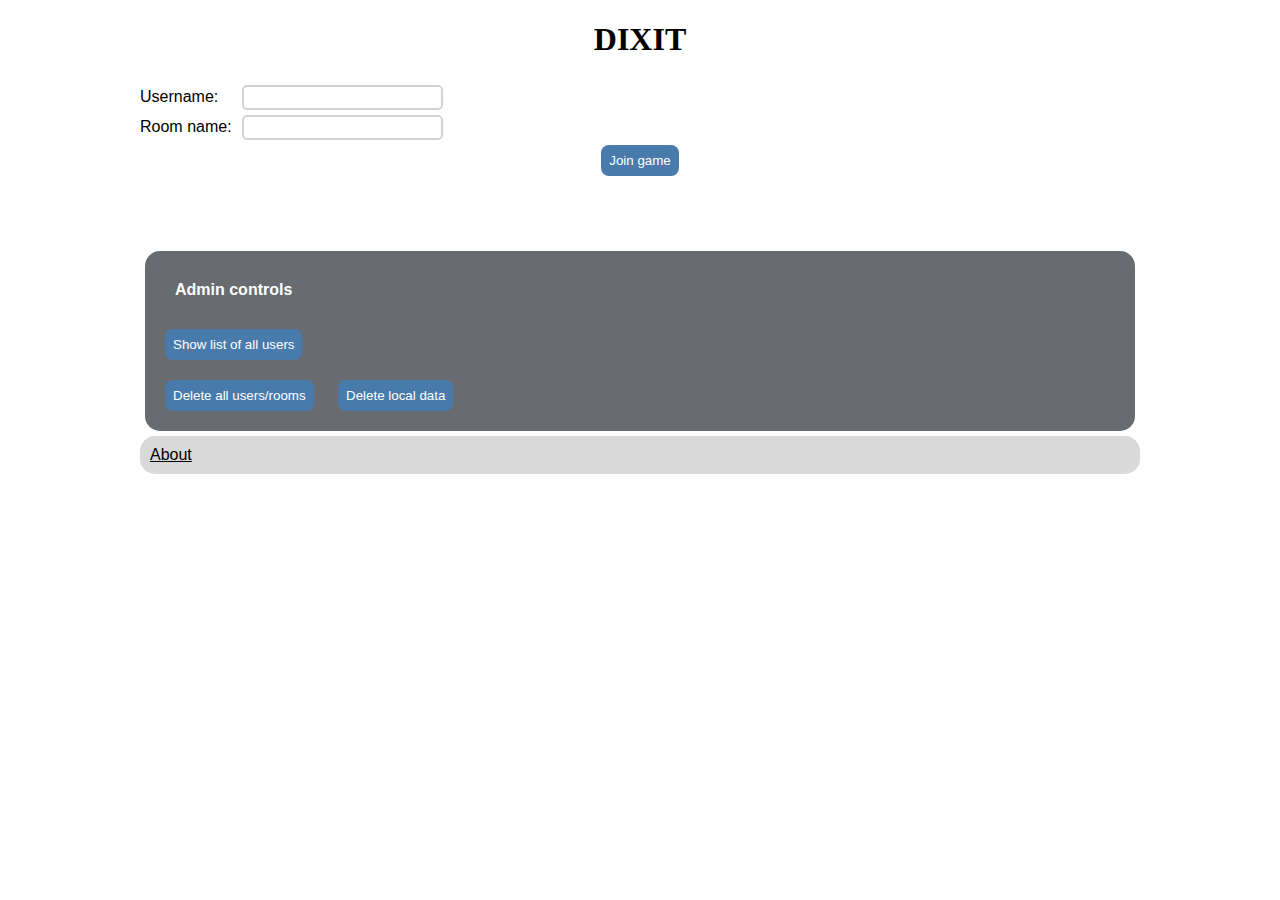
==== client/index.html @ cbd28568 "reordered card credits" ====
<!DOCTYPE html>
<html>
<meta charset="UTF-8">
<head>
	<title>Dixit!</title>
	<meta name="viewport" content="width=device-width, initial-scale=1" />
	<script src="socket.io/socket.io.js"></script>
	<script src="https://code.jquery.com/jquery-3.5.1.min.js"></script>
	
	<script type="text/javascript" src="server_address.js"></script>
	<script type="text/javascript" src="dixit_game.js"></script>

	<link rel="stylesheet" type="text/css" href="dixit.css" />
</head>

<body>
	<div id="game">
	<h1 id="title">DIXIT</h1>
	<div id="join-controls">
		<form autocomplete="off">
			<div class="input-row">
				<label for="username">Username: </label>
				<input type="text" name="username" id="username" required>
			</div>

			<div class="input-row">
			<label for="game">Room name: </label>
			<input type="text" name="game" id="game" required>
			</div>

			<div class="centered">
				<input class="load" type="submit" name="submit" value="Join game" id="submit">
				<div class="loading hidden">loading...</div>
			</div>
		</form>
	</div>
	<div id="error" class="module centered">
		<span id="error_text"></span>
	</div>
	<div id="notify" class="module centered">
		<span id="notify_text"></span>
	</div>
	<div id="gameboard" class="hidden">
		<div id="game-start" class="centered">
			<form>
				<div class="toggle-box" id="options-box">
					<div class="centered">
						<a href="#" class="toggle" id="options-toggle">Options</a>
					</div>
					<div id="options" class="hidden">
						<div class="input-row">
							<label for="hand-size">Hand size (1-10):</label>
							<input type="number" value="5" name="hand-size" min="1" max="10" id="hand-size">
						</div>
						<div class="input-item">
							<input type="checkbox" id="equal-hands" checked>
							<label for="equal-hands">Keep hand sizes equal at game end</label>
						</div>
						<div class="input-item">
							<input type="checkbox" id="deck-limit-on">
							<label for="deck-limit-on">Maximum deck size: <input id="deck-limit" type="number" value="200" min="1"></label>
						</div>
						<div class="input-item">
							<input type="checkbox" id="win-score-on">
							<label for="win-score-on">Winning score: </label>
							<input id="win-score" type="number" value="30" min="1">
						</div>
						<div class="input-item">
						<a href="#" class="toggle" id="deck-filter-toggle">Filter cards...</a>
							<div id="deck-filter" class="hidden">
								<div class="input-row">
									<button id="select-all-artists" type="button">Select all</button>
									<button id="deselect-all-artists" type="button">Deselect all</button>
								</div>
								<ul id="deck-items">
								</ul>
							</div>
						</div>
						<div class="input-item">
							<button type="button" id="shuffle-players">Shuffle player order</button>
						</div>

					</div>

					<div class="centered">
						<input type="submit" name="submit" value="Start game!">
					</div>
				</div>
			</form>
		</div>
		<div id="gameplay">
			<div id="game-end" class="hidden">
				<h2 id="win-text"></h2>
				<h3><span id="winner-announce"></span><span id="winner-names"></span></h3>
				<div class="module game-controls">
					<button class="end-game" type="button">Delete this game forever</button>
					<button class="reset-game" type="button">Reset game</button>
				</div>
			</div>
		<h3 id="turn_text" class="hidden"></h3>
		<div class="hint centered hidden">
			<h3>Hint:</h3>
			<span id="prompt_text"></span>
		</div>
		<div id="table">
			<div class="card-list" id="unrevealed-cards"><ul></ul></div>
			<div class="card-list" id="revealed-cards"><ul class="card-list"></ul></div>
			<div id="guess-card" class="hidden centered">
				<button type="button">Guess card</button>
			</div>
		</div>

		<hr />

		<div class="prompt centered hidden">
			<h4>Choose a card and pick a hint for it.</h4>
		</div>

		
		
		<div class="card-list" id="hand">
			<h3>Your hand</h3>
			<ul>
			</ul>
		</div>
		<div class="prompt hidden">
			<form autocomplete="off">
				<div class="centered">
					<label for="prompt">Your hint: </label>
					<input type="text" name="prompt" id="prompt_inp">
				</div>

				<div class="centered">
					<input type="submit" name="submit" id="submit" value="Submit">
				</div>
			</form>
		</div>
		<div class="choose-secret centered hidden">
			<button type="button">Choose card</button>
		</div>
		</div>
		<div id="right-column">
			<div id="game-info">
				<div id="players">
					<h2 id="room-text"></h2>
					<table>
					</table>
				</div>
				<div class = "game-stat" id="cards-remaining"></div>
				<div class = "game-stat" id="win-score-display"></div>
				<div class="game-controls">
					<button class="leave-game" type="button">Leave game</button>
					<button class="reset-game" type="button">Reset game</button>
					<button class="end-game" type="button">Delete this game forever</button>
				</div>
			</div>
			<div id="card-viewer">
				<img />
			</div>
		</div>
	</div>
	<div id="admin-controls" class="module">
		<h4>Admin controls</h4>
		<button type="button" id="show_all_users">Show list of all users</button>
		<div id="all_users_list">
			<table>
			</table>
		</div>
		<button type="button" id="delete_all_users">Delete all users/rooms</button>
		<button type="button" id="delete_local_data">Delete local data</button>
	</div>
	<div class="toggle-box" class="module">
		<a href="#" class="toggle" id="about">About</a>
			<div id="about-content" class="hidden">
				<p>Code: Teddy Weisman</p>
				<p>Card illustrators:</p>
				<ul>
					<li>Rok Gregoric</li>
					<li>Casandra Monroe</li>
					<li>Neža Žager Korenjak</li>
					<li>Teddy Weisman</li>					
					<li>Arun Debray</li>
				</ul>
				<p>Additional card image sources:
					<ul>
						<li><i>Geometry and Topology</i>, Glen Bredon</li>
						<li><i>Bug on notes of Thurston</i>, Jeff Brock and David Dumas</li>
						<li>Works of Salvador Dalí</li>
						<li><i>Homotopical Topology</i>, Anatoly Fomenko and Dmitry Fuchs</li>
						<li>The letters of Alexander Grothendieck</li>
						<li><i>Knots and Links</i>, Dale Rolfsen</li>
						<li><i>A Comprehensive Introduction to Differential Geometry</i>, Michael Spivak
						<li><i>Geometry and Topology of Three-Manifolds</i>, William Thurston</li>
					</ul>
				</p>
				<p>Hover over a particular card to see the creator's name.</p>
				<p><a href="cards">View all cards</a></p>
				<p>If you'd like to submit a card for the game, email me at <a href="mailto:tjweisman@gmail.com">tjweisman@gmail.com</a>.</p>
			</div>
	</div>
	</div>
</body>

</html>
---- client/dixit.css ----
html {
	font-family: sans-serif;
}
#game {
	max-width: 1000px;
	margin: auto;
}
h1 {
	text-align: center;
}
a {
	color: #36c;
}

input[type=submit], button {
	background-color: #487bab;
	color: white;
	padding: 8px;
	/*border: 1px solid;
	border-color:  #8ebce8 gray gray #8ebce8;*/
	border:none;
	border-radius: 8px;
	outline-style: none;
	margin: 5px;
}

input[type=submit]:hover, button:hover {
	background-color: #5497d6
}

button:active, input[type=submit]:active {
	background-color: #154e85;
}

input[type=text] {
	border: 2px solid LightGray;
	border-radius: 5px;
	padding: 3px 10px;
}

.centered {
	text-align: center;
}
.module {
	margin:5px;
	padding:10px;
}

.hidden {
	display: none;
}

.toggle {
	color: black;
}

.toggle:hover {
	color:#636363;
}

#title {
	font-family: serif;
}

#admin-controls {
	margin-top: 20px;
	background-color: #686c70;
	color: white;
	border-radius: 15px;
}
#admin-controls h4 {
	margin:20px;
}
#admin-controls button {
	margin: 10px;
}

.input-row {
	display: table-row;
}
.input-row label {
	display: table-cell;
	padding-right: 10px;
}
.input-row input {
	display: table-cell;
}
.input-row button {
	margin: 10px;
}
.input-item {
	text-align: left;
	margin: 10px 0px;
}

.toggle-box {
	background-color: #d9d9d9;
	padding: 10px;
	border-radius: 15px;
}

#join-controls input {
	margin-top: 5px;
}

#game-start a {
	display: block;
	margin: 10px;
}
#options-box {
	margin: 20px auto;
}

#deck-items li {
	display: inline-block;
	margin: 10px;
}

.game-controls button {
	margin: 5px 10px;
}

#gameboard {
	margin:0px;
	padding: 0px;
	overflow: hidden;
}

.card-list ul {
	padding-left: 0px;
}

.card-list a {
	display: block;
	text-align: center;
}

.card-list img {
	height:160px;
	display: inline-block;
	vertical-align: top;
}

.card-list li {
	list-style-type: none;
	padding: 10px;
	display: inline-block;
	vertical-align: top;
}

.card-list li.facedown {
	background-color: black;
	color: white;
	width:100px;
	height:160px;
	padding: 0px;
	margin: 10px;
	text-align: center;
}

.card-list li.facedown div {
	display: flex;
	justify-content: center;
	align-items: center;
	height: 160px;
}

#gameplay {
	display: table-cell;
	width:100%;
}

#right-column {
	display: table-cell;
	min-width: 350px;
	width: 350px;
}

#game-info {
	background-color: #d9d9d9;
	padding: 15px;
	vertical-align: top;
	border-radius: 15px;
}

#players {
	margin-left: 10px;
}

#players td {
	min-width: 40px;
}
#players td.score {
	text-align: right;
}

.game-stat {
	margin: 10px;
}

.local-uid {
	font-weight: bold;
}

.local-card {
	background-color: #ff8880;
}

#card-viewer {
	text-align: center;
	width: 100%;
	margin-top: 10px;
	height: 500px;
}

#card-viewer img {
	max-width: 100%;
	max-height: 100%;
	text-align: center;
}

.guess-info {
	text-align: center;
}

.guess-info li {
	display: block;
	padding: 2px;
}

.guess-info ul {
	padding: 0px;
}

.card-owner {
	font-size: 110%;
	text-decoration: underline;
}

.correct-uid .card-owner {
	font-weight: bold;
}

.correct-uid {
	background-color: #8991fa;
}	

#error_text {
	color: red;
}

li.active {
	background-color: #9feda7;
}

.player {

}

.waiting-move {
	color: red;
}

hr {
	width: 90%;
	border: 0px;
	background-color: gray;
	height: 1px;
}

@media (max-width: 768px) {
	#right-column {
		display: block;
	}
}
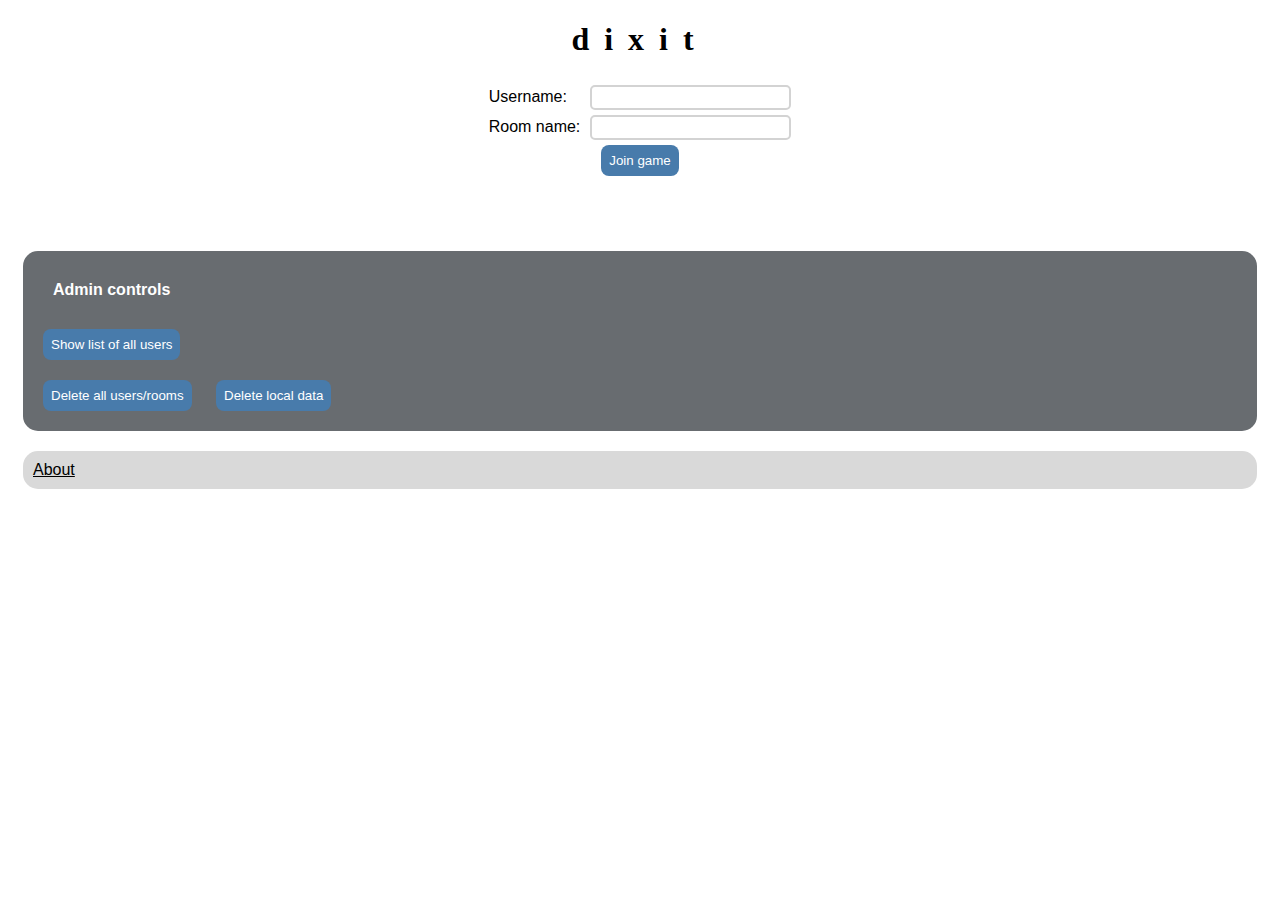
==== commit a3ebd994: "some prettifying features" ====
--- a/client/index.html
+++ b/client/index.html
@@ -15,7 +15,7 @@
 
 <body>
 	<div id="game">
-	<h1 id="title">DIXIT</h1>
+	<h1 id="title">dixit</h1>
 	<div id="join-controls">
 		<form autocomplete="off">
 			<div class="input-row">
@@ -88,74 +88,94 @@
 				</div>
 			</form>
 		</div>
-		<div id="gameplay">
-			<div id="game-end" class="hidden">
-				<h2 id="win-text"></h2>
-				<h3><span id="winner-announce"></span><span id="winner-names"></span></h3>
-				<div class="module game-controls">
-					<button class="end-game" type="button">Delete this game forever</button>
-					<button class="reset-game" type="button">Reset game</button>
-				</div>
-			</div>
-		<h3 id="turn_text" class="hidden"></h3>
-		<div class="hint centered hidden">
-			<h3>Hint:</h3>
-			<span id="prompt_text"></span>
-		</div>
-		<div id="table">
-			<div class="card-list" id="unrevealed-cards"><ul></ul></div>
-			<div class="card-list" id="revealed-cards"><ul class="card-list"></ul></div>
-			<div id="guess-card" class="hidden centered">
-				<button type="button">Guess card</button>
-			</div>
-		</div>
-
-		<hr />
-
-		<div class="prompt centered hidden">
-			<h4>Choose a card and pick a hint for it.</h4>
-		</div>
-
-		
-		
-		<div class="card-list" id="hand">
-			<h3>Your hand</h3>
-			<ul>
-			</ul>
-		</div>
-		<div class="prompt hidden">
-			<form autocomplete="off">
-				<div class="centered">
-					<label for="prompt">Your hint: </label>
-					<input type="text" name="prompt" id="prompt_inp">
-				</div>
-
-				<div class="centered">
-					<input type="submit" name="submit" id="submit" value="Submit">
-				</div>
-			</form>
-		</div>
-		<div class="choose-secret centered hidden">
-			<button type="button">Choose card</button>
-		</div>
-		</div>
-		<div id="right-column">
-			<div id="game-info">
-				<div id="players">
-					<h2 id="room-text"></h2>
+		<div id="gameplay-box">
+			<div id="info-container">
+				<div id="game-info" class="infobox">
+					<div id="players">
+						<h2 id="room-text"></h2>
+						<table>
+						</table>
+					</div>
+					<div class = "game-stat" id="cards-remaining"></div>
+					<div class = "game-stat" id="win-score-display"></div>
+					<div class="game-controls">
+						<button class="leave-game" type="button">Leave game</button>
+						<button class="reset-game" type="button">Reset game</button>
+						<button class="end-game" type="button">Delete this game forever</button>
+					</div>
+				</div>
+				<div class="infobox" id="rules">
+					<h2>Scoring</h2>
+					<h3>Storyteller</h3>
 					<table>
+						<tr><td class="rule">Everyone guesses:</td><td class="pts">0 points</td></tr>
+						<tr><td class="rule">Nobody guesses:</td><td class="pts">0 points</td></tr>
+						<tr><td class="rule">Some (not all) guess:</td><td class="pts">3 points</td></tr>
 					</table>
-				</div>
-				<div class = "game-stat" id="cards-remaining"></div>
-				<div class = "game-stat" id="win-score-display"></div>
-				<div class="game-controls">
-					<button class="leave-game" type="button">Leave game</button>
-					<button class="reset-game" type="button">Reset game</button>
-					<button class="end-game" type="button">Delete this game forever</button>
-				</div>
-			</div>
-			<div id="card-viewer">
-				<img />
+					<h3>Everyone else</h3>
+					<table>
+						<tr><td class="rule">Everyone guesses:</td><td class="pts">2 points</td></tr>
+						<tr><td class="rule">Nobody guesses:</td><td class="pts">2 points</td></tr>
+						<tr><td class="rule">You guess, and someone else doesn't:</td><td class="pts">3 points</td></tr>
+						<tr><td class="rule">Someone guesses your card:</td><td class="pts">1 point / guess</td></tr>
+					</table>
+				</div>
+			</div>
+			<div id="cards-container" class="gameplay">
+				<div id="game-end" class="hidden">
+					<h2 id="win-text"></h2>
+					<h3><span id="winner-announce"></span><span id="winner-names"></span></h3>
+					<div class="module game-controls">
+						<button class="end-game" type="button">Delete this game forever</button>
+						<button class="reset-game" type="button">Reset game</button>
+					</div>
+				</div>
+				<h3 id="turn_text" class="hidden"></h3>
+				<div class="hint centered hidden">
+					<h3>Hint:</h3>
+					<span id="prompt_text"></span>
+				</div>
+				<div id="table">
+					<div class="card-list" id="unrevealed-cards"><ul></ul></div>
+					<div class="card-list" id="revealed-cards"><ul class="card-list"></ul></div>
+					<div id="guess-card" class="hidden centered">
+						<button type="button">Guess card</button>
+					</div>
+				</div>
+
+				<hr />
+
+				<div class="prompt centered hidden">
+					<h4>Choose a card and pick a hint for it.</h4>
+				</div>
+
+					
+					
+				<div class="card-list" id="hand">
+					<h3>Your hand</h3>
+					<ul>
+					</ul>
+				</div>
+				<div class="prompt hidden">
+					<form autocomplete="off">
+						<div class="centered">
+							<label for="prompt">Your hint: </label>
+							<input type="text" name="prompt" id="prompt_inp">
+						</div>
+
+						<div class="centered">
+							<input type="submit" name="submit" id="submit" value="Submit">
+						</div>
+					</form>
+				</div>
+				<div class="choose-secret centered hidden">
+					<button type="button">Choose card</button>
+				</div>
+			</div>
+			<div id="viewer-container" class="gameplay">
+				<div id="card-viewer">
+					<img />
+				</div>
 			</div>
 		</div>
 	</div>
@@ -171,32 +191,32 @@
 	</div>
 	<div class="toggle-box" class="module">
 		<a href="#" class="toggle" id="about">About</a>
-			<div id="about-content" class="hidden">
-				<p>Code: Teddy Weisman</p>
-				<p>Card illustrators:</p>
+		<div id="about-content" class="hidden">
+			<p>Code: Teddy Weisman</p>
+			<p>Card illustrators:</p>
+			<ul>
+				<li>Rok Gregoric</li>
+				<li>Casandra Monroe</li>
+				<li>Neža Žager Korenjak</li>
+				<li>Teddy Weisman</li>					
+				<li>Arun Debray</li>
+			</ul>
+			<p>Additional card image sources:
 				<ul>
-					<li>Rok Gregoric</li>
-					<li>Casandra Monroe</li>
-					<li>Neža Žager Korenjak</li>
-					<li>Teddy Weisman</li>					
-					<li>Arun Debray</li>
+					<li><i>Geometry and Topology</i>, Glen Bredon</li>
+					<li><i>Bug on notes of Thurston</i>, Jeff Brock and David Dumas</li>
+					<li>Works of Salvador Dalí</li>
+					<li><i>Homotopical Topology</i>, Anatoly Fomenko and Dmitry Fuchs</li>
+					<li>The letters of Alexander Grothendieck</li>
+					<li><i>Knots and Links</i>, Dale Rolfsen</li>
+					<li><i>A Comprehensive Introduction to Differential Geometry</i>, Michael Spivak
+					<li><i>Geometry and Topology of Three-Manifolds</i>, William Thurston</li>
 				</ul>
-				<p>Additional card image sources:
-					<ul>
-						<li><i>Geometry and Topology</i>, Glen Bredon</li>
-						<li><i>Bug on notes of Thurston</i>, Jeff Brock and David Dumas</li>
-						<li>Works of Salvador Dalí</li>
-						<li><i>Homotopical Topology</i>, Anatoly Fomenko and Dmitry Fuchs</li>
-						<li>The letters of Alexander Grothendieck</li>
-						<li><i>Knots and Links</i>, Dale Rolfsen</li>
-						<li><i>A Comprehensive Introduction to Differential Geometry</i>, Michael Spivak
-						<li><i>Geometry and Topology of Three-Manifolds</i>, William Thurston</li>
-					</ul>
-				</p>
-				<p>Hover over a particular card to see the creator's name.</p>
-				<p><a href="cards">View all cards</a></p>
-				<p>If you'd like to submit a card for the game, email me at <a href="mailto:tjweisman@gmail.com">tjweisman@gmail.com</a>.</p>
-			</div>
+			</p>
+			<p>Hover over a particular card to see the creator's name.</p>
+			<p><a href="cards">View all cards</a></p>
+			<p>If you'd like to submit a card for the game, email me at <a href="mailto:tjweisman@gmail.com">tjweisman@gmail.com</a>.</p>
+		</div>
 	</div>
 	</div>
 </body>
--- a/client/dixit.css
+++ b/client/dixit.css
@@ -3,7 +3,6 @@
 	font-family: sans-serif;
 }
 #game {
-	max-width: 1000px;
 	margin: auto;
 }
 h1 {
@@ -48,7 +47,7 @@
 }
 
 .hidden {
-	display: none;
+	display: none !important;
 }
 
 .toggle {
@@ -60,11 +59,12 @@
 }
 
 #title {
-	font-family: serif;
+	font-family: "Luminari", serif;
+	letter-spacing: 15px;
 }
 
 #admin-controls {
-	margin-top: 20px;
+	margin: 20px 15px;
 	background-color: #686c70;
 	color: white;
 	border-radius: 15px;
@@ -74,6 +74,10 @@
 }
 #admin-controls button {
 	margin: 10px;
+}
+
+#about-content {
+	margin: 20px;
 }
 
 .input-row {
@@ -98,6 +102,13 @@
 	background-color: #d9d9d9;
 	padding: 10px;
 	border-radius: 15px;
+	margin: 20px 15px;
+}
+
+#join-controls {
+	display: flex;
+	flex-direction: column;
+	align-items: center;
 }
 
 #join-controls input {
@@ -108,8 +119,15 @@
 	display: block;
 	margin: 10px;
 }
+
 #options-box {
-	margin: 20px auto;
+	display: flex;
+	flex-direction: column;
+	align-items: center;
+}
+
+#options {
+	width: 500px;
 }
 
 #deck-items li {
@@ -122,7 +140,8 @@
 }
 
 #gameboard {
-	margin:0px;
+	width: 100%;
+	margin: 0px;
 	padding: 0px;
 	overflow: hidden;
 }
@@ -166,22 +185,49 @@
 	height: 160px;
 }
 
-#gameplay {
-	display: table-cell;
-	width:100%;
-}
-
-#right-column {
-	display: table-cell;
+#gameplay-box {
+	display: flex;
+}
+
+#info-container {
+	width: 350px;
 	min-width: 350px;
+	display: flex;
+	flex-direction: column;
+}
+
+#cards-container {
+	flex-grow: 1;
+}
+
+#viewer-container {
 	width: 350px;
-}
-
-#game-info {
+	min-width: 350px;
+}
+
+.infobox {
 	background-color: #d9d9d9;
 	padding: 15px;
-	vertical-align: top;
+	margin: 15px;
 	border-radius: 15px;
+}
+
+#rules table {
+	border-collapse: separate;
+	border-spacing: 0 10px;
+}
+
+#rules tr {
+	padding: 5px 0px;
+}
+
+#rules td.rule {
+	max-width: 180px;
+	padding-right: 10px;
+}
+
+#rules td.pts {
+	max-width: 70px;
 }
 
 #players {
@@ -270,7 +316,13 @@
 }
 
 @media (max-width: 768px) {
-	#right-column {
-		display: block;
+	#options {
+		width: auto;
+	}
+	#gameplay-box {
+		flex-direction: column;
+	}
+	#info-container {
+		flex-direction: column-reverse;
 	}
 }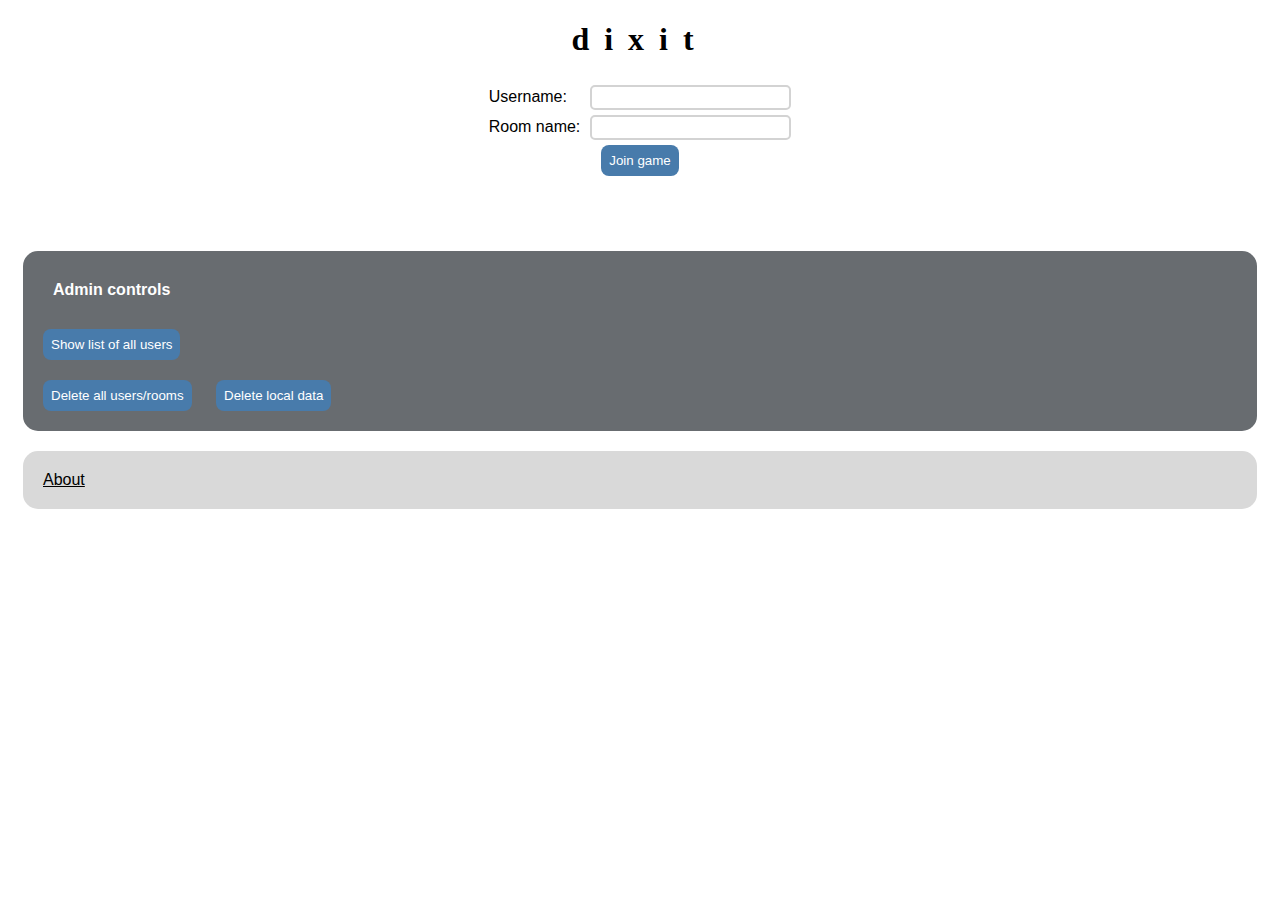
==== commit 24ef87a9: "custom deck input works" ====
--- a/client/index.html
+++ b/client/index.html
@@ -42,7 +42,7 @@
 	</div>
 	<div id="gameboard" class="hidden">
 		<div id="game-start" class="centered">
-			<form>
+			<form id="options-form">
 				<div class="toggle-box" id="options-box">
 					<div class="centered">
 						<a href="#" class="toggle" id="options-toggle">Options</a>
@@ -66,7 +66,12 @@
 							<input id="win-score" type="number" value="30" min="1">
 						</div>
 						<div class="input-item">
-						<a href="#" class="toggle" id="deck-filter-toggle">Filter cards...</a>
+							<input type="checkbox" id="round-limit-on">
+							<label for="round-limit-on">Max number of rounds: </label>
+							<input id="round-limit" type="number" min="1" value="5">
+						</div>
+						<div class="input-item">
+						<a href="#" class="toggle" id="deck-filter-toggle">Customize cards...</a>
 							<div id="deck-filter" class="hidden">
 								<div class="input-row">
 									<button id="select-all-artists" type="button">Select all</button>
@@ -74,6 +79,11 @@
 								</div>
 								<ul id="deck-items">
 								</ul>
+								<div class="input-item">
+									<input type="checkbox" id="custom-deck-on">
+									<label for="custom-deck-on">Use a <a href="">custom deck code</a> (overrides artist selection): </label>
+								</div>
+								<textarea id="custom-deck" rows="5"></textarea>
 							</div>
 						</div>
 						<div class="input-item">
@@ -98,6 +108,7 @@
 					</div>
 					<div class = "game-stat" id="cards-remaining"></div>
 					<div class = "game-stat" id="win-score-display"></div>
+					<div class = "game-stat" id="round-number-display"></div>
 					<div class="game-controls">
 						<button class="leave-game" type="button">Leave game</button>
 						<button class="reset-game" type="button">Reset game</button>
@@ -157,7 +168,7 @@
 					</ul>
 				</div>
 				<div class="prompt hidden">
-					<form autocomplete="off">
+					<form autocomplete="off" id="hint">
 						<div class="centered">
 							<label for="prompt">Your hint: </label>
 							<input type="text" name="prompt" id="prompt_inp">
--- a/client/dixit.css
+++ b/client/dixit.css
@@ -32,12 +32,21 @@
 	background-color: #154e85;
 }
 
+input[type=submit]:disabled, button:disabled {
+	background-color:#dfe3eb;
+	color: #a6a6a6;
+}
+
 input[type=text] {
 	border: 2px solid LightGray;
 	border-radius: 5px;
 	padding: 3px 10px;
 }
 
+#options textarea {
+	width:100%;
+}
+
 .centered {
 	text-align: center;
 }
@@ -52,6 +61,8 @@
 
 .toggle {
 	color: black;
+	display: block;
+	margin: 10px;
 }
 
 .toggle:hover {
@@ -113,11 +124,6 @@
 
 #join-controls input {
 	margin-top: 5px;
-}
-
-#game-start a {
-	display: block;
-	margin: 10px;
 }
 
 #options-box {
@@ -222,7 +228,7 @@
 }
 
 #rules td.rule {
-	max-width: 180px;
+	width: 180px;
 	padding-right: 10px;
 }
 
@@ -234,10 +240,15 @@
 	margin-left: 10px;
 }
 
-#players td {
+#players td.winning {
+	width: 15px;
+}
+
+#players td.name {
 	min-width: 40px;
 }
 #players td.score {
+	min-width: 40px;
 	text-align: right;
 }
 
